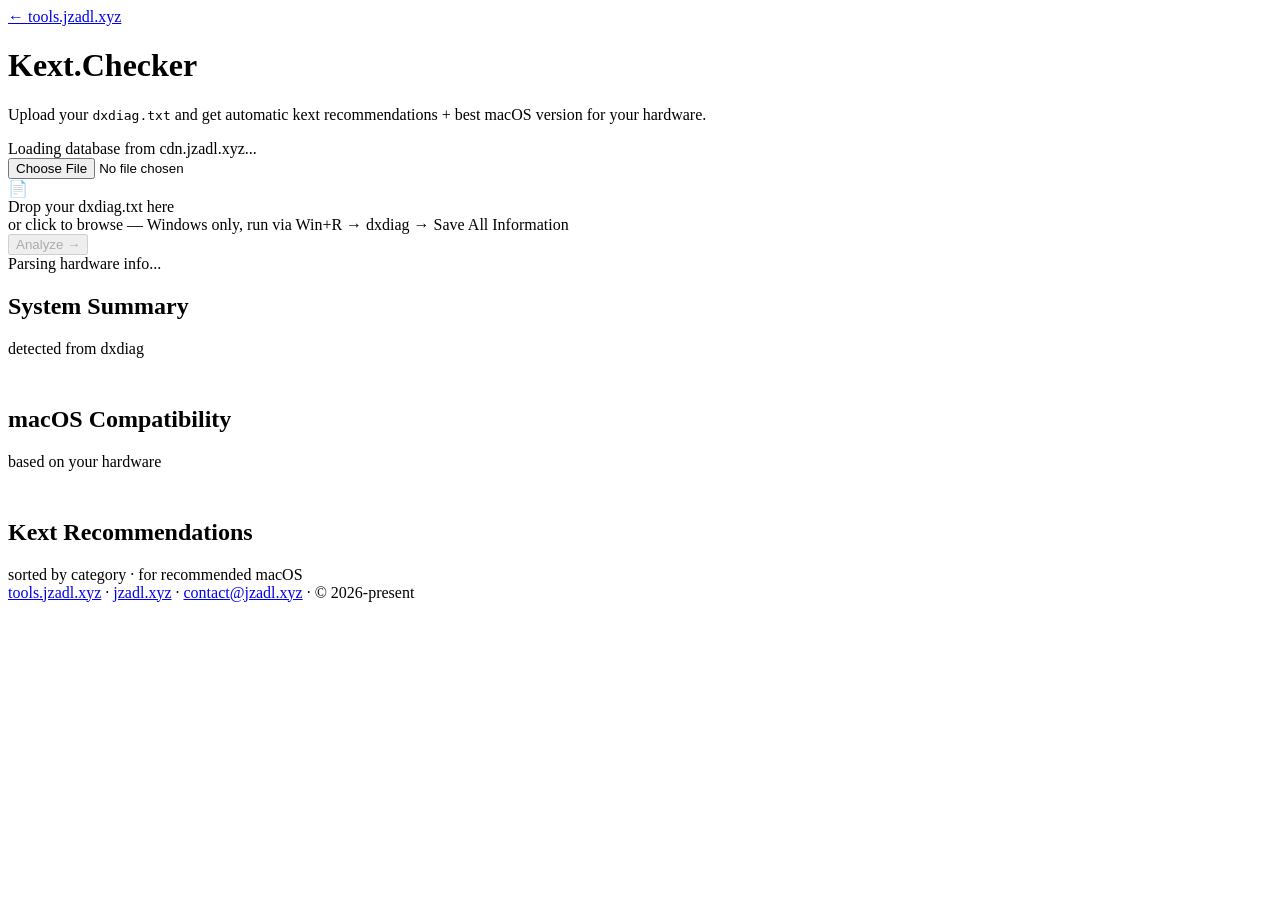
==== tools/kexttool/KextTool.html @ d9fd3f4d "Create KextTool.html for Kext Checker interface Added a new HTML file for Kext Checker tool with UI " ====
<!-- index.html -->
<!DOCTYPE html>
<html lang="en">
<head>
  <meta charset="UTF-8">
  <meta name="viewport" content="width=device-width, initial-scale=1.0">
  <title>Kext Checker — jzadl tools</title>

  <meta name="description" content="Upload your dxdiag.txt and get automatic kext and macOS version recommendations for your Hackintosh.">

  <link rel="preconnect" href="https://fonts.googleapis.com">
  <link href="https://fonts.googleapis.com/css2?family=Inter:wght@400;500;600;700&display=swap" rel="stylesheet">

  <link rel="stylesheet" href="style.css">
</head>
<body>

<main>

  <a href="https://tools.jzadl.xyz" class="back-link">← tools.jzadl.xyz</a>

  <div class="hero">
    <h1>Kext<span>.</span>Checker</h1>
    <p class="hero-bio">
      Upload your
      <code>dxdiag.txt</code>
      and get automatic kext recommendations + best macOS version for your hardware.
    </p>
  </div>

  <div class="db-status">
    <div class="db-dot" id="dbDot"></div>
    <span id="dbStatusText">Loading database from cdn.jzadl.xyz...</span>
  </div>

  <input type="file" id="fileInput" accept=".txt">

  <div class="drop-zone" id="dropZone">
    <div class="drop-icon">📄</div>
    <div class="drop-title" id="dropTitle">Drop your dxdiag.txt here</div>
    <div class="drop-sub" id="dropSub">
      or click to browse — Windows only, run via Win+R → dxdiag → Save All Information
    </div>
  </div>

  <div class="btn-row">
    <button class="btn-main" id="analyzeBtn" disabled onclick="analyze()">
      Analyze →
    </button>

    <button class="btn-clear" id="clearBtn" style="display:none" onclick="clearAll()">
      Clear
    </button>
  </div>

  <div class="loading" id="loading">
    <div class="spinner"></div>
    Parsing hardware info...
  </div>

  <div class="error-box" id="errorBox"></div>
  <div class="warn-box" id="warnBox"></div>

  <div class="results" id="results">

    <section style="margin-bottom:48px">
      <div class="section-head">
        <h2>System Summary</h2>
        <span>detected from dxdiag</span>
      </div>

      <div class="summary-grid" id="summaryGrid"></div>
    </section>

    <section style="margin-bottom:48px">
      <div class="section-head">
        <h2>macOS Compatibility</h2>
        <span>based on your hardware</span>
      </div>

      <div class="macos-row" id="macosRow"></div>
    </section>

    <section>
      <div class="section-head">
        <h2>Kext Recommendations</h2>
        <span>sorted by category · for recommended macOS</span>
      </div>

      <div id="kextSections"></div>
    </section>

  </div>

</main>

<footer>
  <a href="https://tools.jzadl.xyz">tools.jzadl.xyz</a>
  <span>·</span>
  <a href="https://jzadl.xyz">jzadl.xyz</a>
  <span>·</span>
  <a href="mailto:contact@jzadl.xyz">contact@jzadl.xyz</a>
  <span>·</span>
  <span>© 2026-present</span>
</footer>

<script src="script.js"></script>

</body>
</html>
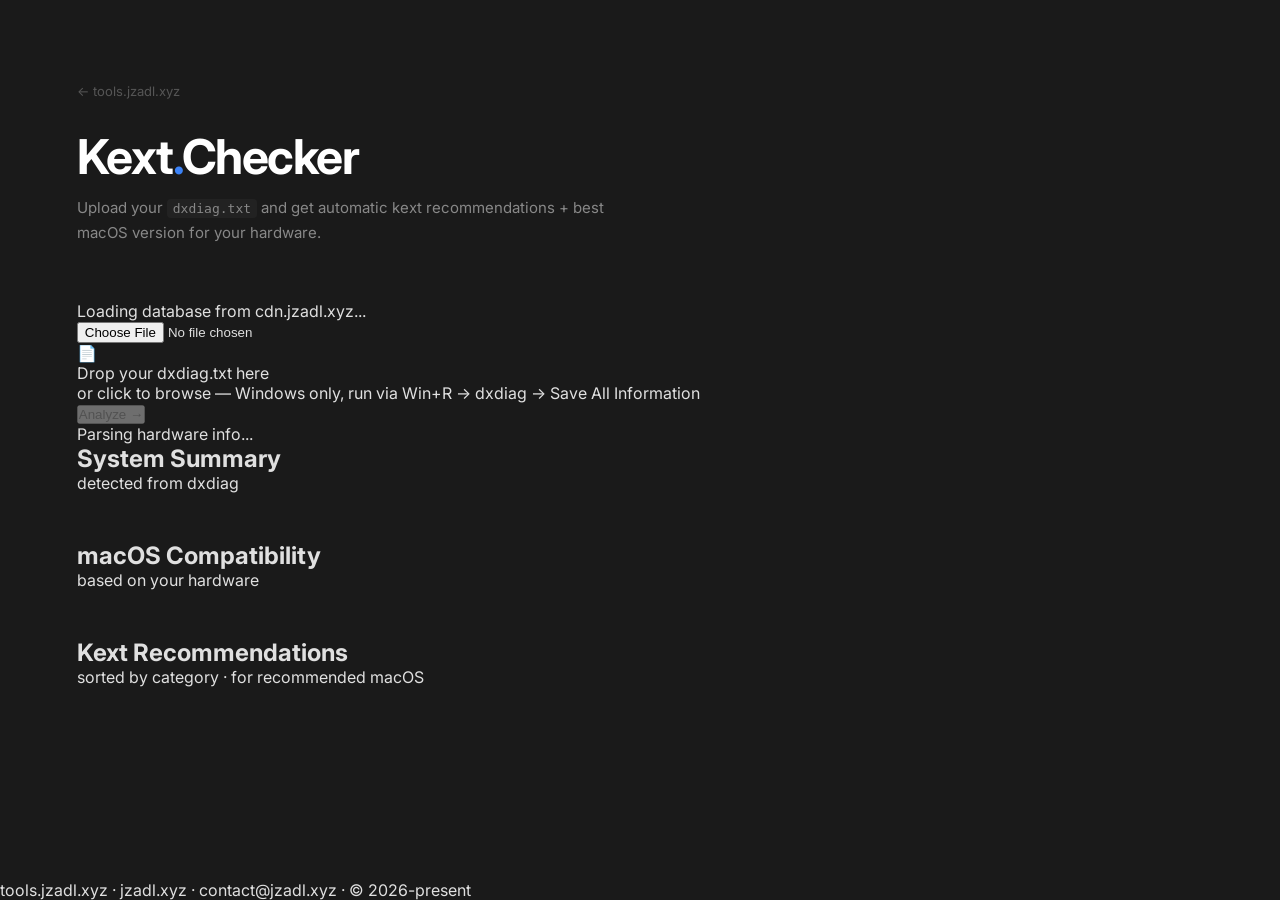
==== commit 6968b3e8: "Refactor KextTool.html for improved structure" ====
--- a/tools/kexttool/KextTool.html
+++ b/tools/kexttool/KextTool.html
@@ -2,109 +2,158 @@
 <!DOCTYPE html>
 <html lang="en">
 <head>
-  <meta charset="UTF-8">
-  <meta name="viewport" content="width=device-width, initial-scale=1.0">
-  <title>Kext Checker — jzadl tools</title>
+<meta charset="UTF-8">
+<meta name="viewport" content="width=device-width, initial-scale=1.0">
+<title>Kext Checker — jzadl tools</title>
 
-  <meta name="description" content="Upload your dxdiag.txt and get automatic kext and macOS version recommendations for your Hackintosh.">
+<meta name="description" content="Upload your dxdiag.txt and get automatic kext and macOS version recommendations for your Hackintosh.">
 
-  <link rel="preconnect" href="https://fonts.googleapis.com">
-  <link href="https://fonts.googleapis.com/css2?family=Inter:wght@400;500;600;700&display=swap" rel="stylesheet">
+<link rel="preconnect" href="https://fonts.googleapis.com">
 
-  <link rel="stylesheet" href="style.css">
+<link href="https://fonts.googleapis.com/css2?family=Inter:wght@400;500;600;700&display=swap" rel="stylesheet">
+
+<link rel="stylesheet" href="style.css">
 </head>
+
 <body>
 
 <main>
 
-  <a href="https://tools.jzadl.xyz" class="back-link">← tools.jzadl.xyz</a>
+<a href="https://tools.jzadl.xyz" class="back-link">
+← tools.jzadl.xyz
+</a>
 
-  <div class="hero">
-    <h1>Kext<span>.</span>Checker</h1>
-    <p class="hero-bio">
-      Upload your
-      <code>dxdiag.txt</code>
-      and get automatic kext recommendations + best macOS version for your hardware.
-    </p>
-  </div>
+<div class="hero">
+<h1>Kext<span>.</span>Checker</h1>
 
-  <div class="db-status">
-    <div class="db-dot" id="dbDot"></div>
-    <span id="dbStatusText">Loading database from cdn.jzadl.xyz...</span>
-  </div>
+<p class="hero-bio">
+Upload your
+<code>dxdiag.txt</code>
+and get automatic kext recommendations + best macOS version for your hardware.
+</p>
+</div>
 
-  <input type="file" id="fileInput" accept=".txt">
+<div class="db-status">
+<div class="db-dot" id="dbDot"></div>
 
-  <div class="drop-zone" id="dropZone">
-    <div class="drop-icon">📄</div>
-    <div class="drop-title" id="dropTitle">Drop your dxdiag.txt here</div>
-    <div class="drop-sub" id="dropSub">
-      or click to browse — Windows only, run via Win+R → dxdiag → Save All Information
-    </div>
-  </div>
+<span id="dbStatusText">
+Loading database from cdn.jzadl.xyz...
+</span>
+</div>
 
-  <div class="btn-row">
-    <button class="btn-main" id="analyzeBtn" disabled onclick="analyze()">
-      Analyze →
-    </button>
+<input type="file" id="fileInput" accept=".txt">
 
-    <button class="btn-clear" id="clearBtn" style="display:none" onclick="clearAll()">
-      Clear
-    </button>
-  </div>
+<div class="drop-zone" id="dropZone">
 
-  <div class="loading" id="loading">
-    <div class="spinner"></div>
-    Parsing hardware info...
-  </div>
+<div class="drop-icon">📄</div>
 
-  <div class="error-box" id="errorBox"></div>
-  <div class="warn-box" id="warnBox"></div>
+<div class="drop-title" id="dropTitle">
+Drop your dxdiag.txt here
+</div>
 
-  <div class="results" id="results">
+<div class="drop-sub" id="dropSub">
+or click to browse — Windows only,
+run via Win+R → dxdiag → Save All Information
+</div>
 
-    <section style="margin-bottom:48px">
-      <div class="section-head">
-        <h2>System Summary</h2>
-        <span>detected from dxdiag</span>
-      </div>
+</div>
 
-      <div class="summary-grid" id="summaryGrid"></div>
-    </section>
+<div class="btn-row">
 
-    <section style="margin-bottom:48px">
-      <div class="section-head">
-        <h2>macOS Compatibility</h2>
-        <span>based on your hardware</span>
-      </div>
+<button
+class="btn-main"
+id="analyzeBtn"
+disabled
+onclick="analyze()">
 
-      <div class="macos-row" id="macosRow"></div>
-    </section>
+Analyze →
 
-    <section>
-      <div class="section-head">
-        <h2>Kext Recommendations</h2>
-        <span>sorted by category · for recommended macOS</span>
-      </div>
+</button>
 
-      <div id="kextSections"></div>
-    </section>
+<button
+class="btn-clear"
+id="clearBtn"
+style="display:none"
+onclick="clearAll()">
 
-  </div>
+Clear
+
+</button>
+
+</div>
+
+<div class="loading" id="loading">
+<div class="spinner"></div>
+Parsing hardware info...
+</div>
+
+<div class="error-box" id="errorBox"></div>
+<div class="warn-box" id="warnBox"></div>
+
+<div class="results" id="results">
+
+<section style="margin-bottom:48px">
+
+<div class="section-head">
+<h2>System Summary</h2>
+<span>detected from dxdiag</span>
+</div>
+
+<div class="summary-grid" id="summaryGrid"></div>
+</section>
+
+<section style="margin-bottom:48px">
+
+<div class="section-head">
+<h2>macOS Compatibility</h2>
+<span>based on your hardware</span>
+</div>
+
+<div class="macos-row" id="macosRow"></div>
+
+</section>
+
+<section>
+
+<div class="section-head">
+<h2>Kext Recommendations</h2>
+
+<span>
+sorted by category · for recommended macOS
+</span>
+
+</div>
+
+<div id="kextSections"></div>
+
+</section>
+
+</div>
 
 </main>
 
 <footer>
-  <a href="https://tools.jzadl.xyz">tools.jzadl.xyz</a>
-  <span>·</span>
-  <a href="https://jzadl.xyz">jzadl.xyz</a>
-  <span>·</span>
-  <a href="mailto:contact@jzadl.xyz">contact@jzadl.xyz</a>
-  <span>·</span>
-  <span>© 2026-present</span>
+
+<a href="https://tools.jzadl.xyz">
+tools.jzadl.xyz
+</a>
+
+<span>·</span>
+
+<a href="https://jzadl.xyz">
+jzadl.xyz
+</a>
+
+<span>·</span>
+
+<a href="mailto:contact@jzadl.xyz">
+contact@jzadl.xyz
+</a>
+
+<span>·</span>
+
+<span>© 2026-present</span>
 </footer>
-
 <script src="script.js"></script>
-
 </body>
 </html>
--- a/tools/kexttool/style.css
+++ b/tools/kexttool/style.css
@@ -0,0 +1,79 @@
+/* style.css */
+
+* {
+  box-sizing: border-box;
+  margin: 0;
+  padding: 0;
+}
+
+html,
+body {
+  width: 100%;
+}
+
+body {
+  font-family: 'Inter', sans-serif;
+  background: #1a1a1a;
+  color: #e0e0e0;
+  min-height: 100vh;
+  display: flex;
+  flex-direction: column;
+}
+
+a {
+  color: inherit;
+  text-decoration: none;
+}
+
+main {
+  flex: 1;
+  width: 100%;
+  padding: 80px 6vw;
+}
+
+.hero {
+  margin-bottom: 56px;
+}
+
+.hero h1 {
+  font-size: 48px;
+  font-weight: 700;
+  color: #fff;
+  letter-spacing: -0.03em;
+  line-height: 1.1;
+  margin-bottom: 12px;
+}
+
+.hero h1 span {
+  color: #3b82f6;
+}
+
+.hero-bio {
+  font-size: 15px;
+  color: #888;
+  line-height: 1.65;
+  max-width: 540px;
+}
+
+.hero-bio code {
+  background: #222;
+  padding: 2px 6px;
+  border-radius: 4px;
+  font-size: 13px;
+}
+
+.back-link {
+  display: inline-flex;
+  align-items: center;
+  gap: 6px;
+  font-size: 13px;
+  color: #555;
+  margin-bottom: 32px;
+  transition: color 0.15s;
+}
+
+.back-link:hover {
+  color: #aaa;
+}
+
+/* etc... */
